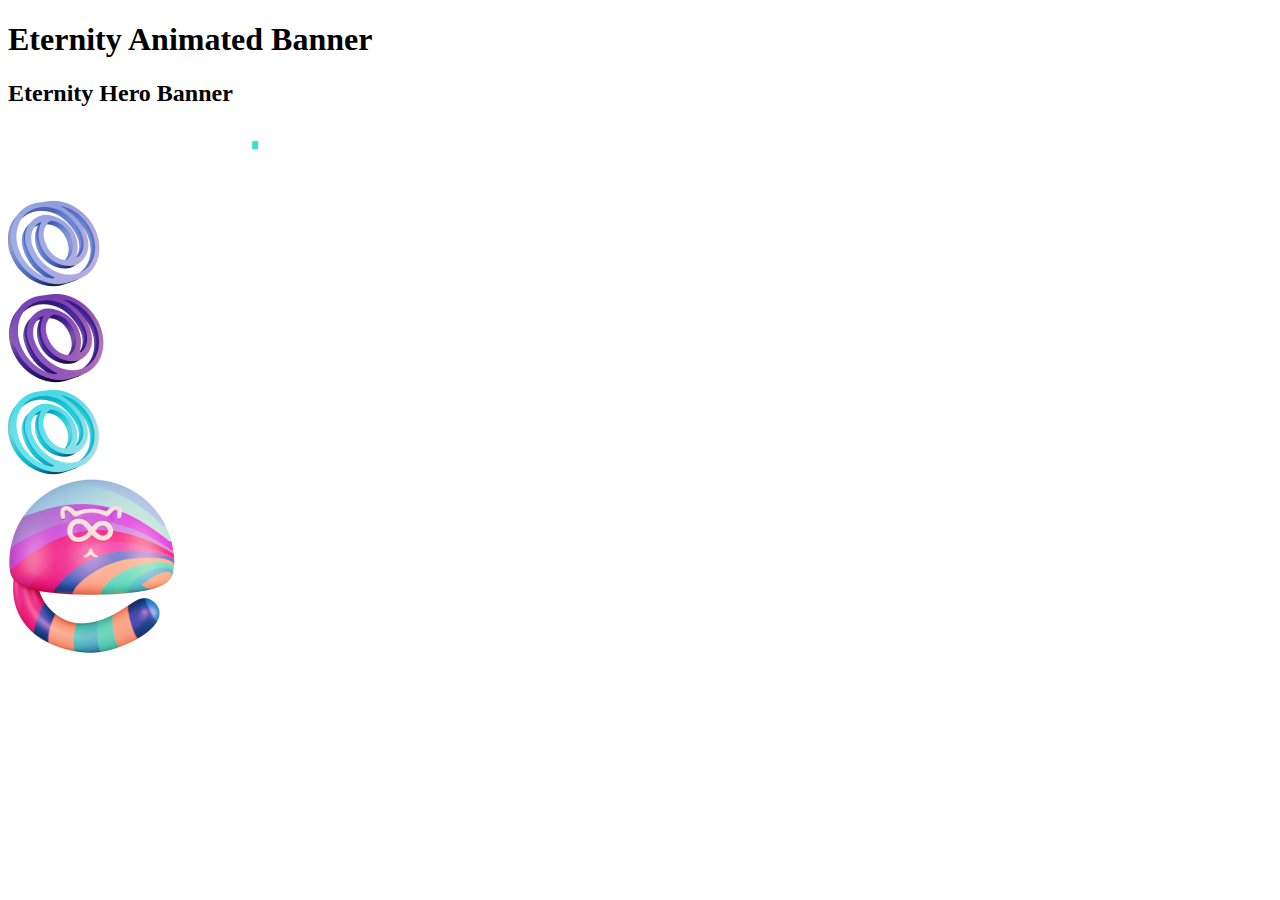
==== index.html @ 9bc022a3 "Page Structure Creation" ====
<!DOCTYPE html>
<html lang="en">
<head>
    <meta charset="UTF-8">
    <meta name="viewport" content="width=device-width, initial-scale=1.0">
    <meta http-equiv="X-UA-Compatible" content="ie=edge">
    <link rel="stylesheet" href="css/main.css" type="text/css">
    <title>Eternity Animated Banner</title>
</head>

<body>
    <h1 class="hidden">Eternity Animated Banner</h1>
    <div class="main-container">
        <!-- Hero Banner -->
        <section id="hero-banner" class="gradient-bg">
            <h2 class="hidden">Eternity Hero Banner</h2>
            <div class="object-1"><img src="./images/general/eternity-logo.png" alt="Eternity Logo"></div>
            <div class="object-2"><img src="./images/general/blue-coin-s.png" alt="Eternity Blue Coin"></div>
            <div class="object-3"><img src="./images/general/purple-coin-s.png" alt="Eternity Purple Coin"></div>
            <div class="object-4"><img src="./images/general/lblue-coin-s.png" alt="Eternity Light Blue Coin"></div>
            <div class="object-5"><img src="./images/general/eternity-cat-front.png" alt="Eternity Cat"></div>
        </section>

    </div>
</body>
</html>
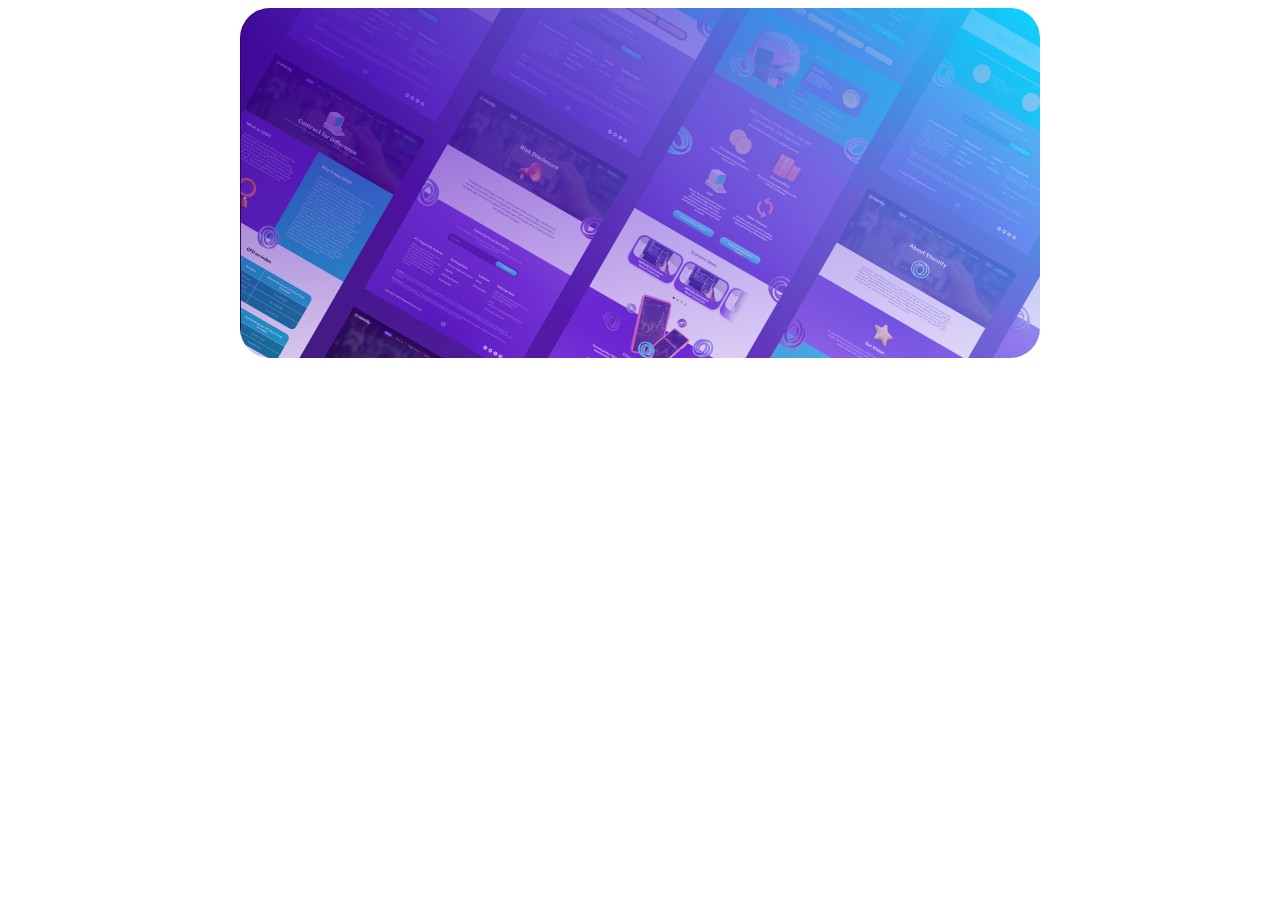
==== commit 5717fdd5: "Adding Animation" ====
--- a/index.html
+++ b/index.html
@@ -14,11 +14,13 @@
         <!-- Hero Banner -->
         <section id="hero-banner" class="gradient-bg">
             <h2 class="hidden">Eternity Hero Banner</h2>
-            <div class="object-1"><img src="./images/general/eternity-logo.png" alt="Eternity Logo"></div>
-            <div class="object-2"><img src="./images/general/blue-coin-s.png" alt="Eternity Blue Coin"></div>
-            <div class="object-3"><img src="./images/general/purple-coin-s.png" alt="Eternity Purple Coin"></div>
-            <div class="object-4"><img src="./images/general/lblue-coin-s.png" alt="Eternity Light Blue Coin"></div>
-            <div class="object-5"><img src="./images/general/eternity-cat-front.png" alt="Eternity Cat"></div>
+            <img class="object-1" src="./images/general/eternity-logo.png" alt="Eternity Logo">
+            <img class="object-2" src="./images/general/blue-coin-s.png" alt="Eternity Blue Coin">
+            <img class="object-3" src="./images/general/purple-coin-s.png" alt="Eternity Purple Coin">
+            <img class="object-4" src="./images/general/lblue-coin-s.png" alt="Eternity Light Blue Coin">
+            <img class="object-5" src="./images/general/eternity-cat-front.png" alt="Eternity Cat">
+            <img class="object-6" src="./images/general/eternity-cat-front.png" alt="Eternity Cat">
+            <a class="button" href="#">Visit Prototype</a>
         </section>
 
     </div>
--- a/css/main.css
+++ b/css/main.css
@@ -0,0 +1,368 @@
+.hidden {
+    display: none;
+}
+
+.main-container {
+    display: flex;
+    flex-direction: column;
+    justify-content: center;
+    align-items: center;
+}
+
+#hero-banner {
+    position: relative;
+    overflow: hidden;
+    width: 700px;
+    height: 250px;
+    background-size: 400% 400%;
+    padding: 50px;
+    border-radius: 30px;
+    background: linear-gradient(41deg, rgba(22,0,45,1) 0%, rgba(52,0,128,1) 31%, rgba(85,84,196,1) 66%, rgba(0,212,255,1) 100%), url(../images/large/l-hero-image.png) no-repeat;
+    background-blend-mode: screen;
+    animation: idle 15s ease infinite;
+}
+
+a {
+    text-decoration: none;
+    font-family: Arial, Helvetica, sans-serif;
+}
+
+.button {
+    position:absolute;
+    text-decoration: none;
+    z-index: 6;
+    font-size: 16px;
+    color: white;
+    bottom: 90px;
+    left: 345px;
+    opacity: 0;
+    border: solid 1.5px white;
+    padding: 10px 20px 10px 20px;
+    border-radius: 24px;
+    background-color: rgba(37, 0, 63, 0.375);
+    background-blend-mode: multiply;
+    filter: drop-shadow(0 2px 3px rgba(20, 0, 34, 0.43)
+    );
+    animation: button 1s ease-out 8.5s forwards;
+    transition: all 0.5s ease;
+}
+
+.button:hover {
+    background-color: rgba(37, 0, 63, 0.552);
+    transform: scale(1.1);
+}
+
+/* Objects */
+.object-1 {
+    position:absolute;
+    z-index: 1;
+    top: 130px;
+    left: 260px;
+    width: 300px;
+    transform: scale(0);
+    opacity: 0;
+    animation: logo 1s ease-out forwards;
+    filter: drop-shadow(0px 2px 3px #051845ac);
+}
+
+.object-2 {
+    position:absolute;
+    z-index: 2;
+    top: -80px;
+    left: 90px;
+    width: 180px;
+    rotate: 40deg;
+    opacity: 0;
+    animation: bcoin 2s ease-out 1s forwards;
+    filter: drop-shadow(0px 5px 5px #21002c5e);
+}
+
+.object-3 {
+    position:absolute;
+    z-index: 3;
+    bottom: 30px;
+    right: -60px;
+    width: 180px;
+    rotate: 220deg;
+    opacity: 0;
+    animation: pcoin 2s ease-out 1.5s forwards;
+    filter: drop-shadow(0px 2px 5px #2200314e);
+}
+
+.object-4 {
+    position:absolute;
+    z-index: 4;
+    bottom: -60px;
+    left: -30px;
+    width: 200px;
+    opacity: 0;
+    animation: lbcoin 2s ease-out 2s forwards;
+    filter: drop-shadow(0px 5px 5px #200037ac);
+}
+
+.object-5 {
+    position:absolute;
+    z-index: 5;
+    bottom: -100px;
+    left: 350px;
+    width: 200px;
+    opacity: 0;
+    animation: cat1 6s ease-out 3s forwards;
+    filter: drop-shadow(0px 5px 5px #11003fac);
+}
+
+.object-6 {
+    position:absolute;
+    z-index: 5;
+    top: -100px;
+    right: 100px;
+    width: 200px;
+    rotate: 180deg;
+    opacity: 0;
+    animation: cat2 6s ease-out 8.5s infinite;
+    filter: drop-shadow(0px 5px 5px #051845ac);
+}
+
+
+/* Animation */
+@keyframes idle {
+	0% {
+		background-position: 0% 75%;
+	}
+    50% {
+        background-position: 50% 25%;
+    }
+	100% {
+		background-position: 0% 75%;
+	}
+}
+
+@keyframes logo {
+    0% {
+		transform: scale(0);
+        opacity: 0;
+	}
+    75% {
+        transform: scale(1.1);
+        opacity: 100%;
+    }
+	100% {
+		transform: scale(1);
+        opacity: 100%;
+	}
+}
+
+@keyframes button {
+	0% {
+        bottom: 30px;
+        left: 345px;
+        opacity: 0;
+	}
+	100% {
+        bottom: 100px;
+        left: 345px;
+        opacity: 100%;
+	}
+}
+
+/* OBject Animations */
+@keyframes bcoin {
+    0% {
+		top: -300px;
+        left: 90px;
+        transform: scale(1);
+        opacity: 0;
+        rotate: 180deg;
+	}
+    60% {
+        top: -80px;
+        left: 90px;
+        transform: scale(1);
+        opacity: 100%;
+        rotate: 40deg;
+    }
+    85% {
+        top: -80px;
+        left: 90px;
+        transform: scale(1.1);
+        opacity: 100%;
+    }
+	100% {
+		top: -80px;
+        left: 90px;
+        transform: scale(1);
+        opacity: 100%;
+	}
+}
+
+@keyframes pcoin {
+    0% {
+		bottom: 30px;
+        right: -300px;
+        transform: scale(1);
+        opacity: 0;
+        rotate: 270deg;
+	}
+    60% {
+		bottom: 30px;
+        right: -60px;
+        transform: scale(1);
+        opacity: 100%;
+        rotate: 220deg;
+    }
+    85% {
+		bottom: 30px;
+        right: -60px;
+        transform: scale(1.1);
+        opacity: 100%;
+    }
+	100% {
+		bottom: 30px;
+        right: -60px;
+        transform: scale(1);
+        opacity: 100%;
+	}
+}
+
+@keyframes lbcoin {
+    0% {
+        bottom: -300px;
+        left: -30px;
+        transform: scale(1);
+        opacity: 0;
+        rotate: 180deg;
+	}
+    60% {
+        bottom: -60px;
+        left: -30px;
+        transform: scale(1);
+        opacity: 100%;
+        rotate: 30deg;
+    }
+    85% {
+        bottom: -60px;
+        left: -30px;
+        transform: scale(1.1);
+        opacity: 100%;
+    }
+	100% {
+        bottom: -60px;
+        left: -30px;
+        transform: scale(1);
+        opacity: 100%;
+	}
+}
+
+@keyframes cat1 {
+    0% {
+        bottom: -300px;
+        left: 350px;
+        opacity: 100%;
+	}
+    10% {
+        bottom: -90px;
+        left: 350px;
+        opacity: 100%;
+    }
+    20% {
+        bottom: -100px;
+        left: 350px;
+        opacity: 100%;
+        rotate: 0deg;
+    }
+    30% {
+        bottom: -100px;
+        left: 350px;
+        opacity: 100%;
+        rotate: 20deg;
+    }
+    50% {
+        bottom: -100px;
+        left: 350px;
+        opacity: 100%;
+        rotate: -20deg;
+    }
+    70% {
+        bottom: -100px;
+        left: 350px;
+        opacity: 100%;
+        rotate: 0deg;
+    }
+    80% {
+        bottom: -100px;
+        left: 350px;
+        opacity: 100%;
+        rotate: 0deg;
+        transform: scale(1);
+    }
+    90% {
+        bottom: -100px;
+        left: 350px;
+        opacity: 100%;
+        rotate: 0deg;
+        transform: scale(1.1);
+    }
+	100% {
+        bottom: -300px;
+        left: 350px;
+        opacity: 100%;
+        transform: scale(1.1);
+	}
+}
+
+@keyframes cat2 {
+    0% {
+        top: -300px;
+        right: 100px;
+        opacity: 100%;
+	}
+    10% {
+        top: -90px;
+        right: 100px;
+        opacity: 100%;
+    }
+    20% {
+        top: -100px;
+        right: 100px;
+        opacity: 100%;
+        rotate: 180deg;
+    }
+    30% {
+        top: -100px;
+        right: 100px;
+        opacity: 100%;
+        rotate: 200deg;
+    }
+    50% {
+        top: -100px;
+        right: 100px;
+        opacity: 100%;
+        rotate: 180deg;
+    }
+    70% {
+        top: -100px;
+        right: 100px;
+        opacity: 100%;
+        rotate: 180deg;
+    }
+    80% {
+        top: -100px;
+        right: 100px;
+        opacity: 100%;
+        rotate: 180deg;
+        transform: scale(1);
+    }
+    90% {
+        top: -100px;
+        right: 100px;
+        opacity: 100%;
+        rotate: 180deg;
+        transform: scale(1.1);
+    }
+	100% {
+        top: -300px;
+        right: 100px;
+        opacity: 100%;
+        transform: scale(1.1);
+	}
+}